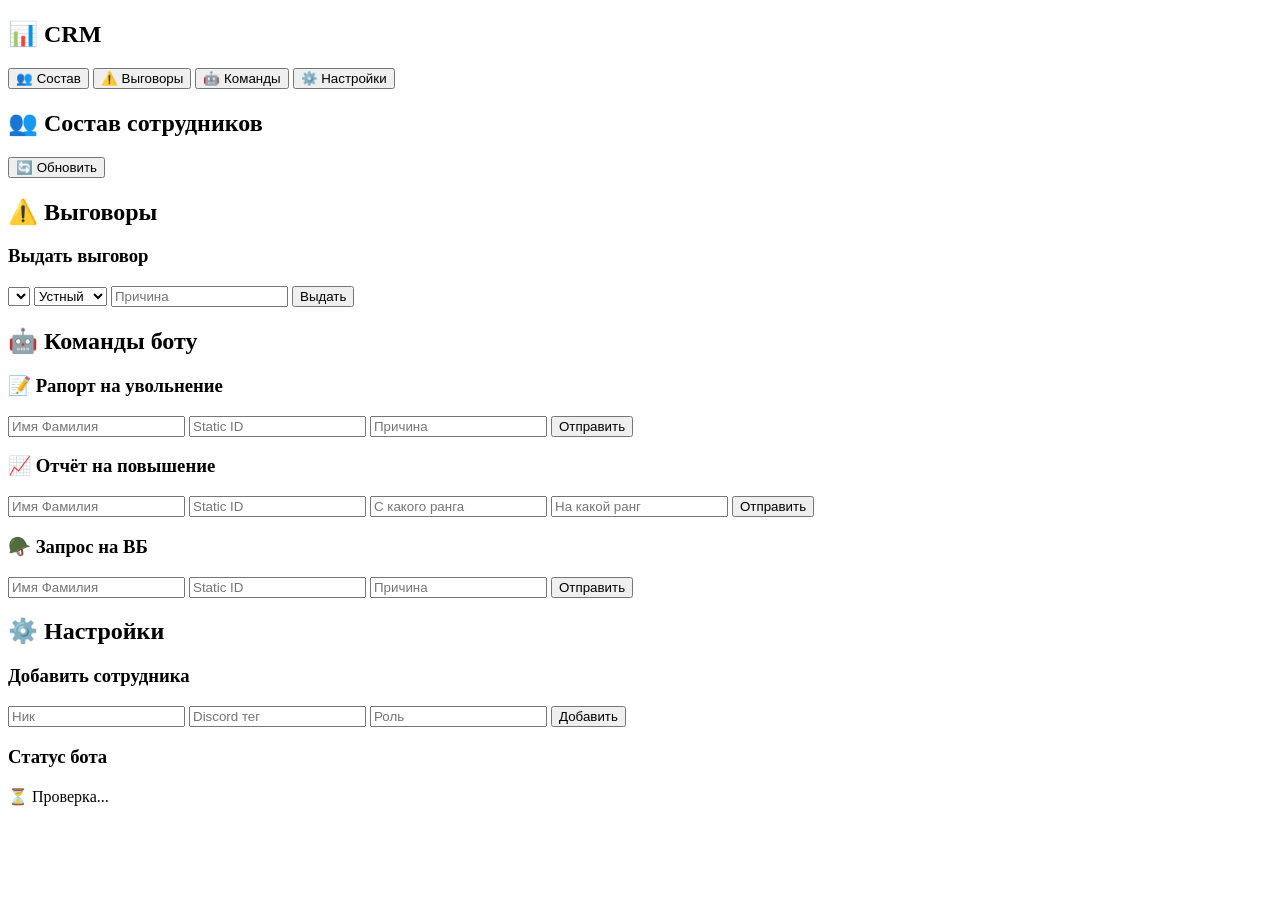
==== docs/index.html @ 1b657aa5 "Create index.html" ====
<!DOCTYPE html>
<html lang="ru">
<head>
    <meta charset="UTF-8">
    <meta name="viewport" content="width=device-width, initial-scale=1.0">
    <title>📊 CRM Discord</title>
    <link rel="stylesheet" href="styles.css">
</head>
<body>
    <div class="sidebar">
        <h2>📊 CRM</h2>
        <button class="active" data-tab="staff">👥 Состав</button>
        <button data-tab="reprimands">⚠️ Выговоры</button>
        <button data-tab="commands">🤖 Команды</button>
        <button data-tab="settings">⚙️ Настройки</button>
    </div>

    <div class="main">
        <!-- Состав -->
        <div id="staff" class="tab active">
            <h2>👥 Состав сотрудников</h2>
            <button onclick="refreshStaff()">🔄 Обновить</button>
            <div id="staffList"></div>
        </div>

        <!-- Выговоры -->
        <div id="reprimands" class="tab">
            <h2>⚠️ Выговоры</h2>
            <div class="card">
                <h3>Выдать выговор</h3>
                <select id="userSelect"></select>
                <select id="reprimandType">
                    <option value="Устный">Устный</option>
                    <option value="Строгий">Строгий</option>
                </select>
                <input id="reprimandReason" placeholder="Причина">
                <button onclick="sendReprimand()">Выдать</button>
            </div>
            <div id="reprimandList"></div>
        </div>

        <!-- Команды -->
        <div id="commands" class="tab">
            <h2>🤖 Команды боту</h2>
            <div class="card">
                <h3>📝 Рапорт на увольнение</h3>
                <input id="dismissName" placeholder="Имя Фамилия">
                <input id="dismissId" placeholder="Static ID">
                <input id="dismissReason" placeholder="Причина">
                <button onclick="sendDismiss()">Отправить</button>
            </div>
            <div class="card">
                <h3>📈 Отчёт на повышение</h3>
                <input id="promoName" placeholder="Имя Фамилия">
                <input id="promoId" placeholder="Static ID">
                <input id="promoFrom" placeholder="С какого ранга">
                <input id="promoTo" placeholder="На какой ранг">
                <button onclick="sendPromotion()">Отправить</button>
            </div>
            <div class="card">
                <h3>🪖 Запрос на ВБ</h3>
                <input id="vbName" placeholder="Имя Фамилия">
                <input id="vbId" placeholder="Static ID">
                <input id="vbReason" placeholder="Причина">
                <button onclick="sendVB()">Отправить</button>
            </div>
        </div>

        <!-- Настройки -->
        <div id="settings" class="tab">
            <h2>⚙️ Настройки</h2>
            <div class="card">
                <h3>Добавить сотрудника</h3>
                <input id="newNick" placeholder="Ник">
                <input id="newTag" placeholder="Discord тег">
                <input id="newRole" placeholder="Роль">
                <button onclick="addStaff()">Добавить</button>
            </div>
            <div class="card">
                <h3>Статус бота</h3>
                <p id="botStatus">⏳ Проверка...</p>
            </div>
        </div>
    </div>

    <script src="script.js"></script>
</body>
</html>
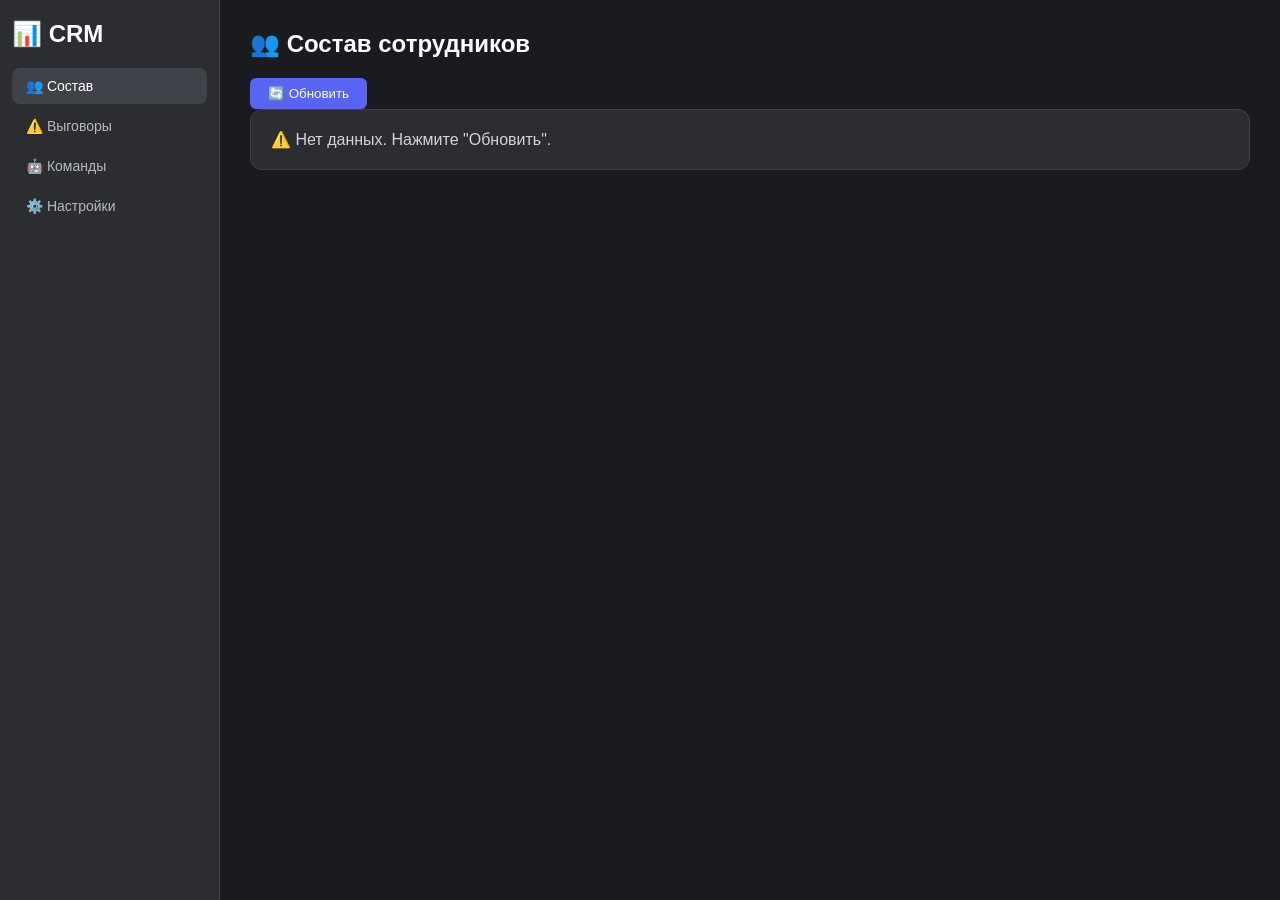
==== commit 880d13ff: "Create index.html" ====
--- a/docs/index.html
+++ b/docs/index.html
@@ -16,14 +16,11 @@
     </div>
 
     <div class="main">
-        <!-- Состав -->
         <div id="staff" class="tab active">
             <h2>👥 Состав сотрудников</h2>
             <button onclick="refreshStaff()">🔄 Обновить</button>
-            <div id="staffList"></div>
+            <div id="staffList"><p>Загрузка...</p></div>
         </div>
-
-        <!-- Выговоры -->
         <div id="reprimands" class="tab">
             <h2>⚠️ Выговоры</h2>
             <div class="card">
@@ -38,42 +35,38 @@
             </div>
             <div id="reprimandList"></div>
         </div>
-
-        <!-- Команды -->
         <div id="commands" class="tab">
             <h2>🤖 Команды боту</h2>
             <div class="card">
                 <h3>📝 Рапорт на увольнение</h3>
-                <input id="dismissName" placeholder="Имя Фамилия">
-                <input id="dismissId" placeholder="Static ID">
-                <input id="dismissReason" placeholder="Причина">
+                <input id="dismissName" placeholder="Имя"><br>
+                <input id="dismissId" placeholder="Static ID"><br>
+                <input id="dismissReason" placeholder="Причина"><br>
                 <button onclick="sendDismiss()">Отправить</button>
             </div>
             <div class="card">
                 <h3>📈 Отчёт на повышение</h3>
-                <input id="promoName" placeholder="Имя Фамилия">
-                <input id="promoId" placeholder="Static ID">
-                <input id="promoFrom" placeholder="С какого ранга">
-                <input id="promoTo" placeholder="На какой ранг">
+                <input id="promoName" placeholder="Имя"><br>
+                <input id="promoId" placeholder="Static ID"><br>
+                <input id="promoFrom" placeholder="С какого ранга"><br>
+                <input id="promoTo" placeholder="На какой ранг"><br>
                 <button onclick="sendPromotion()">Отправить</button>
             </div>
             <div class="card">
                 <h3>🪖 Запрос на ВБ</h3>
-                <input id="vbName" placeholder="Имя Фамилия">
-                <input id="vbId" placeholder="Static ID">
-                <input id="vbReason" placeholder="Причина">
+                <input id="vbName" placeholder="Имя"><br>
+                <input id="vbId" placeholder="Static ID"><br>
+                <input id="vbReason" placeholder="Причина"><br>
                 <button onclick="sendVB()">Отправить</button>
             </div>
         </div>
-
-        <!-- Настройки -->
         <div id="settings" class="tab">
             <h2>⚙️ Настройки</h2>
             <div class="card">
                 <h3>Добавить сотрудника</h3>
-                <input id="newNick" placeholder="Ник">
-                <input id="newTag" placeholder="Discord тег">
-                <input id="newRole" placeholder="Роль">
+                <input id="newNick" placeholder="Ник"><br>
+                <input id="newTag" placeholder="Discord тег"><br>
+                <input id="newRole" placeholder="Роль"><br>
                 <button onclick="addStaff()">Добавить</button>
             </div>
             <div class="card">
--- a/docs/styles.css
+++ b/docs/styles.css
@@ -0,0 +1,86 @@
+* { margin: 0; padding: 0; box-sizing: border-box; }
+body {
+    font-family: 'Segoe UI', sans-serif;
+    background: #1a1b1e;
+    color: #d4d4d4;
+    display: flex;
+    min-height: 100vh;
+}
+.sidebar {
+    width: 220px;
+    background: #2b2d31;
+    padding: 20px 12px;
+    border-right: 1px solid #3f4147;
+    flex-shrink: 0;
+}
+.sidebar h2 { color: #fff; margin-bottom: 20px; }
+.sidebar button {
+    display: block;
+    width: 100%;
+    background: transparent;
+    border: none;
+    color: #b5bac1;
+    padding: 10px 14px;
+    text-align: left;
+    border-radius: 8px;
+    cursor: pointer;
+    font-size: 14px;
+    margin-bottom: 4px;
+}
+.sidebar button:hover { background: #3a3c43; color: #fff; }
+.sidebar button.active { background: #404249; color: #fff; }
+.main { flex: 1; padding: 30px; overflow-y: auto; }
+.tab { display: none; animation: fadeIn 0.3s; }
+.tab.active { display: block; }
+@keyframes fadeIn { from { opacity: 0; } to { opacity: 1; } }
+h2 { color: #fff; margin-bottom: 20px; }
+.card {
+    background: #2b2d31;
+    border-radius: 12px;
+    padding: 20px;
+    margin-bottom: 16px;
+    border: 1px solid #3f4147;
+}
+.card h3 { color: #fff; margin-bottom: 12px; font-size: 16px; }
+.staff-item {
+    background: #1e1f22;
+    padding: 8px 14px;
+    border-radius: 6px;
+    margin-bottom: 4px;
+    border-left: 3px solid #5865f2;
+}
+.role-group { margin-bottom: 12px; }
+.role-group h4 { color: #8ea4d1; font-size: 13px; margin-bottom: 6px; }
+input, select {
+    background: #1e1f22;
+    border: 1px solid #3f4147;
+    color: #d4d4d4;
+    padding: 8px 12px;
+    border-radius: 6px;
+    font-size: 14px;
+    margin-right: 6px;
+    margin-bottom: 6px;
+}
+input:focus, select:focus { border-color: #5865f2; outline: none; }
+button {
+    background: #5865f2;
+    color: #fff;
+    border: none;
+    padding: 8px 18px;
+    border-radius: 6px;
+    cursor: pointer;
+}
+button:hover { background: #4752c4; }
+.reprimand-item {
+    background: #1e1f22;
+    padding: 10px 14px;
+    border-radius: 6px;
+    margin-bottom: 4px;
+    border-left: 3px solid #f0b232;
+}
+.reprimand-item.strict { border-left-color: #da373c; }
+@media (max-width: 768px) {
+    body { flex-direction: column; }
+    .sidebar { width: 100%; display: flex; flex-wrap: wrap; gap: 4px; padding: 10px; }
+    .sidebar button { width: auto; padding: 6px 12px; }
+}
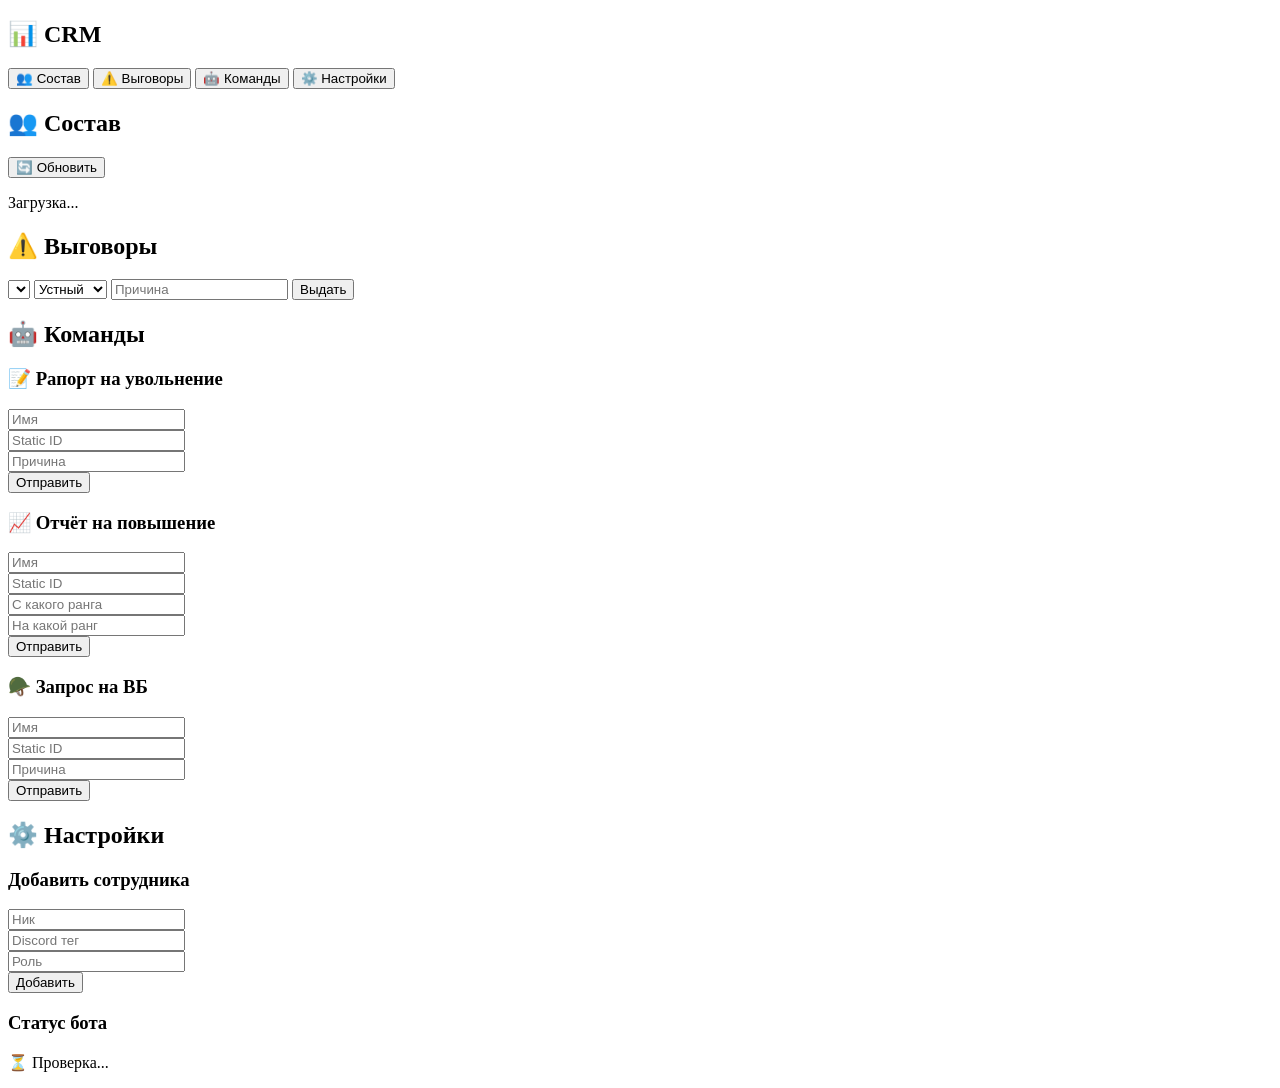
==== commit 85a3149d: "Create index.html" ====
--- a/docs/index.html
+++ b/docs/index.html
@@ -14,29 +14,24 @@
         <button data-tab="commands">🤖 Команды</button>
         <button data-tab="settings">⚙️ Настройки</button>
     </div>
-
     <div class="main">
         <div id="staff" class="tab active">
-            <h2>👥 Состав сотрудников</h2>
+            <h2>👥 Состав</h2>
             <button onclick="refreshStaff()">🔄 Обновить</button>
             <div id="staffList"><p>Загрузка...</p></div>
         </div>
         <div id="reprimands" class="tab">
             <h2>⚠️ Выговоры</h2>
             <div class="card">
-                <h3>Выдать выговор</h3>
                 <select id="userSelect"></select>
-                <select id="reprimandType">
-                    <option value="Устный">Устный</option>
-                    <option value="Строгий">Строгий</option>
-                </select>
+                <select id="reprimandType"><option>Устный</option><option>Строгий</option></select>
                 <input id="reprimandReason" placeholder="Причина">
                 <button onclick="sendReprimand()">Выдать</button>
             </div>
             <div id="reprimandList"></div>
         </div>
         <div id="commands" class="tab">
-            <h2>🤖 Команды боту</h2>
+            <h2>🤖 Команды</h2>
             <div class="card">
                 <h3>📝 Рапорт на увольнение</h3>
                 <input id="dismissName" placeholder="Имя"><br>
@@ -75,7 +70,6 @@
             </div>
         </div>
     </div>
-
     <script src="script.js"></script>
 </body>
 </html>
